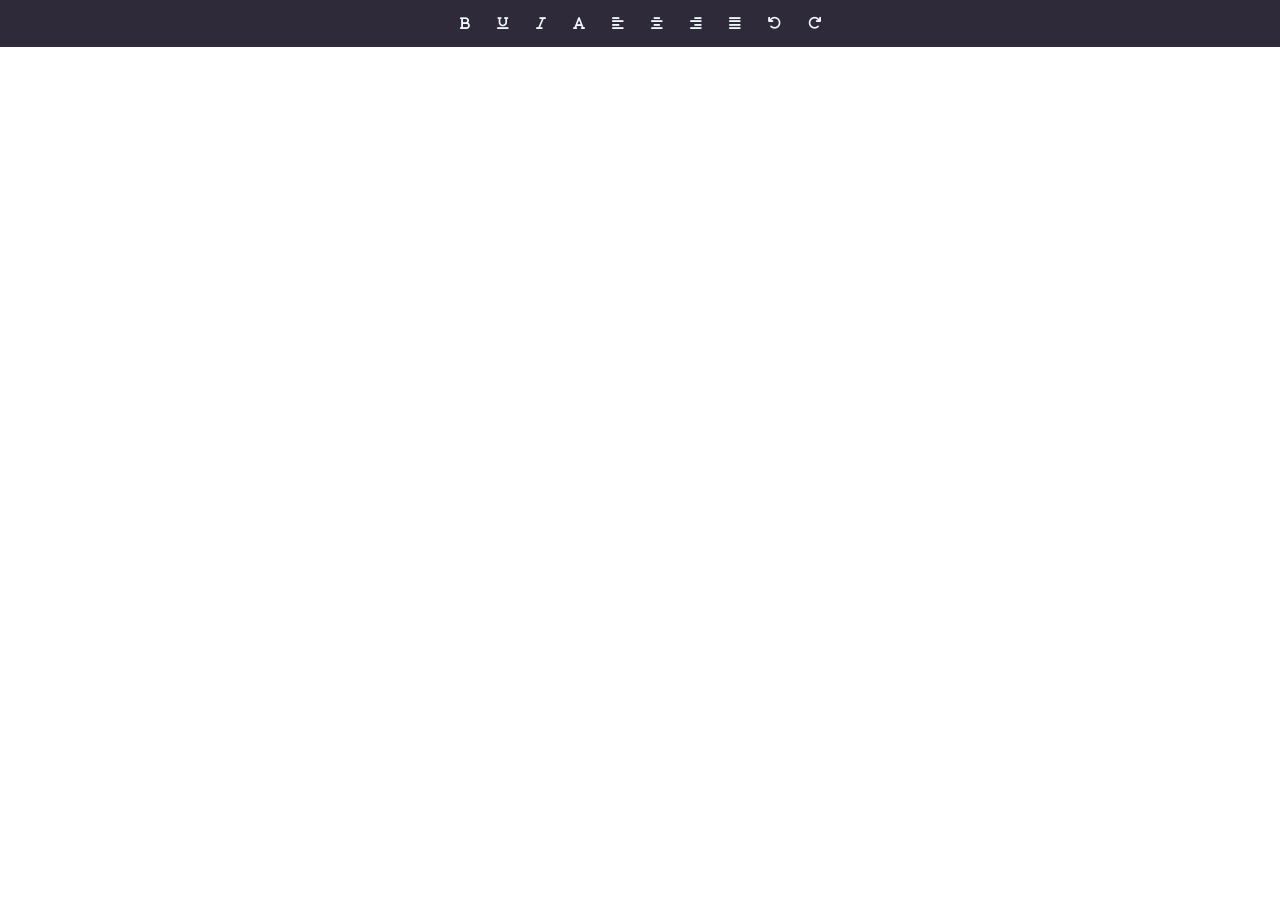
==== editor.html @ cd4cb709 "Button modification" ====
<!DOCTYPE html>
<html>
<head>
    <title>Text</title>
<meta charset="utf-8">
<meta name="viewport" content="width=device-width,initial-scale=1.0">
<link rel="stylesheet" href="https://cdnjs.cloudflare.com/ajax/libs/font-awesome/6.7.2/css/all.min.css" integrity="sha512-Evv84Mr4kqVGRNSgIGL/F/aIDqQb7xQ2vcrdIwxfjThSH8CSR7PBEakCr51Ck+w+/U6swU2Im1vVX0SVk9ABhg==" crossorigin="anonymous" referrerpolicy="no-referrer" />
<link rel="stylesheet" href="editor.css">

</head>

<body>
<div class="block">
    <button><i class="fa fa-bold" aria-hidden="true"></i></button>
    <button><i class="fa fa-underline" aria-hidden="true"></i></button>
    <button><i class="fa fa-italic" aria-hidden="true"></i></button>
    <button><i class="fa fa-font" aria-hidden="true"></i></button>
    <button><i class="fa fa-align-left" aria-hidden="true"></i></button>
    <button><i class="fa fa-align-center" aria-hidden="true"></i></button>
    <button><i class="fa fa-align-right" aria-hidden="true"></i></button>
    <button><i class="fa fa-align-justify" aria-hidden="true"></i></button>
    <button><i class="fa fa-undo" aria-hidden="true"></i></button>
    <button><i class="fa fa-redo" aria-hidden="true"></i></i></button>
</div>


</body>


</html>
---- editor.css ----
body{
    margin: 0;
   
}



.block{

background-color:rgb(47, 42, 58);
padding: 15px;
display: flex;
align-content: center;
justify-content: center;
column-gap: 15px;


}
button{

background: none;
outline: none;
border: none;
color: aliceblue;


}

button:hover{

    color: rgb(183, 255, 0);
    

}
button:active{

    color: darkgreen;

}
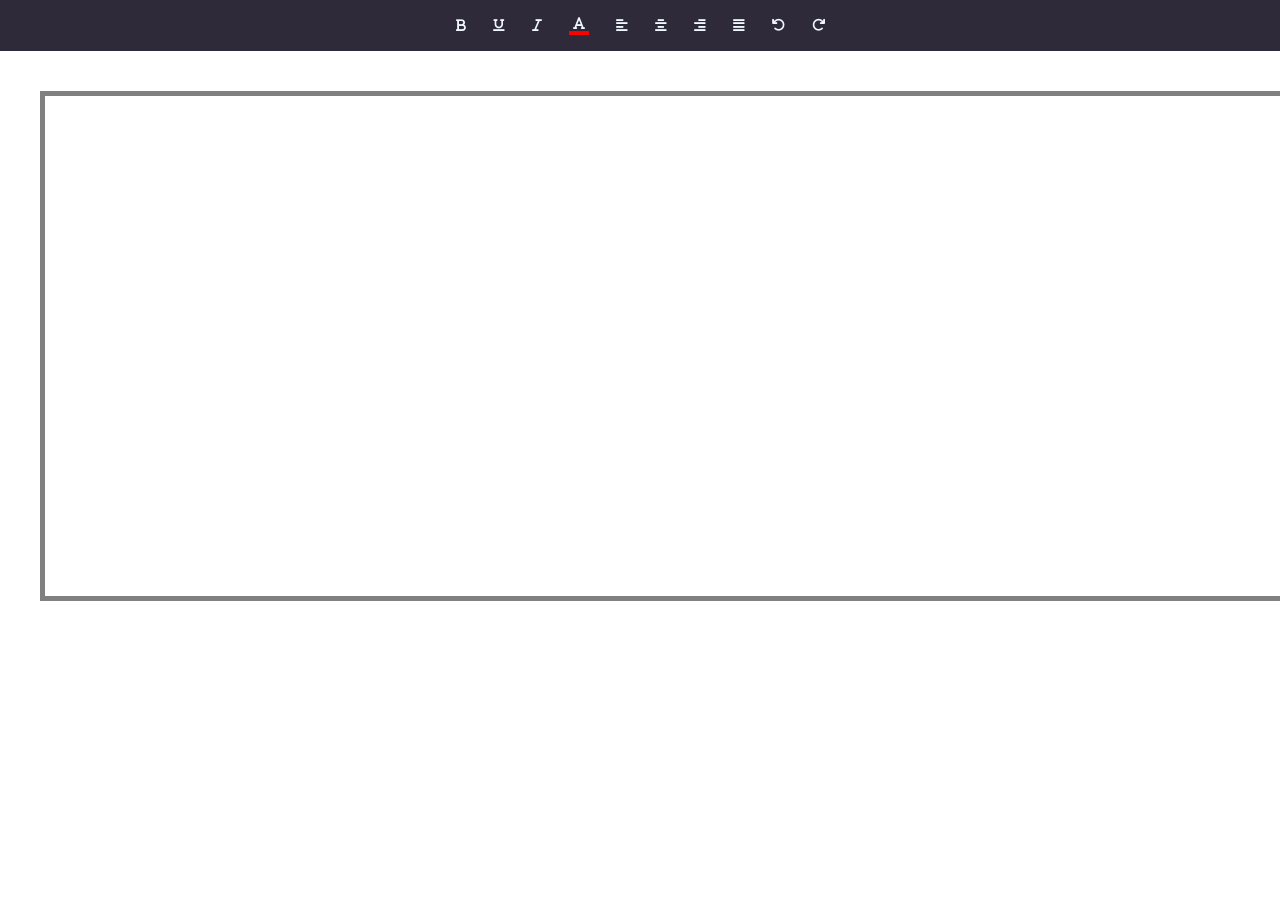
==== commit ac077910: "Button modification 2" ====
--- a/editor.html
+++ b/editor.html
@@ -1,30 +1,33 @@
 <!DOCTYPE html>
 <html>
 <head>
-    <title>Text</title>
+<title>Text Editor</title>
 <meta charset="utf-8">
 <meta name="viewport" content="width=device-width,initial-scale=1.0">
 <link rel="stylesheet" href="https://cdnjs.cloudflare.com/ajax/libs/font-awesome/6.7.2/css/all.min.css" integrity="sha512-Evv84Mr4kqVGRNSgIGL/F/aIDqQb7xQ2vcrdIwxfjThSH8CSR7PBEakCr51Ck+w+/U6swU2Im1vVX0SVk9ABhg==" crossorigin="anonymous" referrerpolicy="no-referrer" />
 <link rel="stylesheet" href="editor.css">
-
+<script src="editor.js"></script>
 </head>
-
 <body>
 <div class="block">
-    <button><i class="fa fa-bold" aria-hidden="true"></i></button>
-    <button><i class="fa fa-underline" aria-hidden="true"></i></button>
-    <button><i class="fa fa-italic" aria-hidden="true"></i></button>
-    <button><i class="fa fa-font" aria-hidden="true"></i></button>
-    <button><i class="fa fa-align-left" aria-hidden="true"></i></button>
-    <button><i class="fa fa-align-center" aria-hidden="true"></i></button>
-    <button><i class="fa fa-align-right" aria-hidden="true"></i></button>
-    <button><i class="fa fa-align-justify" aria-hidden="true"></i></button>
-    <button><i class="fa fa-undo" aria-hidden="true"></i></button>
-    <button><i class="fa fa-redo" aria-hidden="true"></i></i></button>
+    <button onclick="edit('bold')"><i class="fa fa-bold" aria-hidden="true"></i></button>
+    <button onclick="edit('underline')"><i class="fa fa-underline" aria-hidden="true"></i></button>
+    <button onclick="edit('italic')"><i class="fa fa-italic" aria-hidden="true"></i></button>
+     <div class="colorbutton">
+    <button onclick="triggercolor()">
+        <i class="fa fa-font" aria-hidden="true"></i>
+        <div id="underline" class="underline-box"></div>    
+    </button>
+    <input type="color" id="fontcolor" class="colorselector" onchange="changefontcolor()">
+     </div>    
+    <button onclick="edit('justifyLeft')"><i class="fa fa-align-left" aria-hidden="true"></i></button>
+    <button onclick="edit('justifyCenter')"><i class="fa fa-align-center" aria-hidden="true"></i></button>
+    <button onclick="edit('justifyRight')"><i class="fa fa-align-right" aria-hidden="true"></i></button>
+    <button onclick="edit('justifyFull')"><i class="fa fa-align-justify" aria-hidden="true"></i></button>
+    <button onclick="edit('undo')"><i class="fa fa-undo" aria-hidden="true"></i></button>
+    <button onclick="edit('redo')"><i class="fa fa-redo" aria-hidden="true"></i></i></button>
 </div>
-
-
+<div id="note" class="text" contenteditable="true">
+</div>
 </body>
-
-
-</html>+</html>
--- a/editor.css
+++ b/editor.css
@@ -1,39 +1,45 @@
 body{
     margin: 0;
-   
 }
-
-
-
 .block{
-
 background-color:rgb(47, 42, 58);
 padding: 15px;
 display: flex;
 align-content: center;
 justify-content: center;
 column-gap: 15px;
-
-
 }
 button{
-
 background: none;
 outline: none;
 border: none;
 color: aliceblue;
+}
+button:hover{
+    color: rgb(183, 255, 0);
+}
+button:active{
+   color: darkgreen;
+}
+.text{
+width:1300px;
+height: 500px;
+margin: 40px;
+border: 5px solid gray;
+}
+.underline-box{
+    width:20px;
+    height:4px;
+    background-color: red;
+}
+
+#fontcolor{
+    display: none;    
+}
+.colorbutton{
+    display: flex;
+    flex-direction: row;
+}
 
 
-}
 
-button:hover{
-
-    color: rgb(183, 255, 0);
-    
-
-}
-button:active{
-
-    color: darkgreen;
-
-}
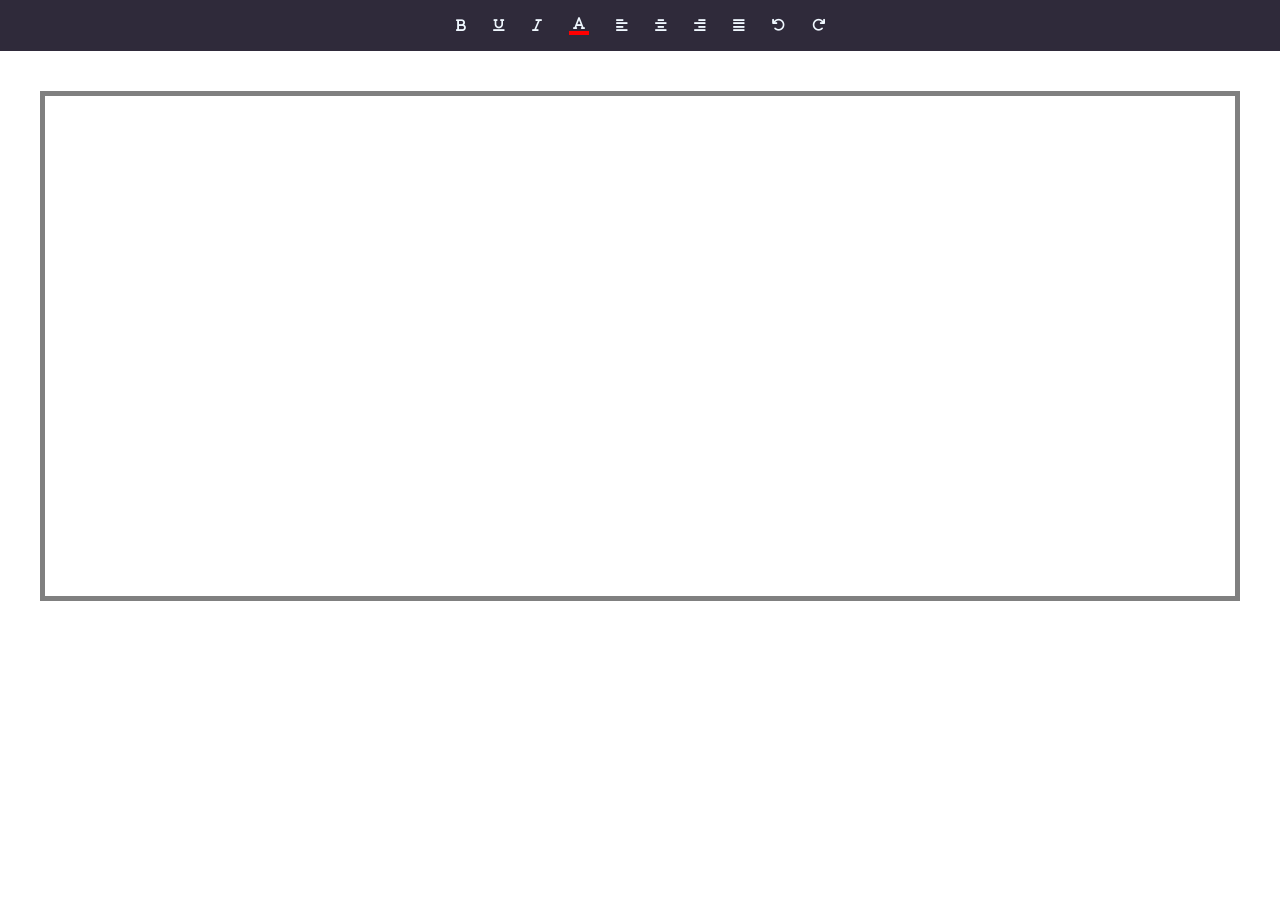
==== commit 438f6108: "fimal code" ====
--- a/editor.html
+++ b/editor.html
@@ -9,16 +9,18 @@
 <script src="editor.js"></script>
 </head>
 <body>
-<div class="block">
+<!-- Add buttons-->
+<div class="top-include-block">
     <button onclick="edit('bold')"><i class="fa fa-bold" aria-hidden="true"></i></button>
     <button onclick="edit('underline')"><i class="fa fa-underline" aria-hidden="true"></i></button>
     <button onclick="edit('italic')"><i class="fa fa-italic" aria-hidden="true"></i></button>
+    <!--ceate color button-->
      <div class="colorbutton">
     <button onclick="triggercolor()">
         <i class="fa fa-font" aria-hidden="true"></i>
         <div id="underline" class="underline-box"></div>    
     </button>
-    <input type="color" id="fontcolor" class="colorselector" onchange="changefontcolor()">
+    <input type="color" id="colorselect" onchange="changefontcolor()">
      </div>    
     <button onclick="edit('justifyLeft')"><i class="fa fa-align-left" aria-hidden="true"></i></button>
     <button onclick="edit('justifyCenter')"><i class="fa fa-align-center" aria-hidden="true"></i></button>
@@ -27,7 +29,8 @@
     <button onclick="edit('undo')"><i class="fa fa-undo" aria-hidden="true"></i></button>
     <button onclick="edit('redo')"><i class="fa fa-redo" aria-hidden="true"></i></i></button>
 </div>
-<div id="note" class="text" contenteditable="true">
+<!--Add typing area-->
+<div id="note" class="typing-area" contenteditable="true">
 </div>
 </body>
 </html>
--- a/editor.css
+++ b/editor.css
@@ -1,7 +1,7 @@
 body{
     margin: 0;
 }
-.block{
+.top-include-block{     /*modify upper dive tag caled button-include-block*/
 background-color:rgb(47, 42, 58);
 padding: 15px;
 display: flex;
@@ -9,7 +9,7 @@
 justify-content: center;
 column-gap: 15px;
 }
-button{
+button{ /*modify button*/
 background: none;
 outline: none;
 border: none;
@@ -21,25 +21,24 @@
 button:active{
    color: darkgreen;
 }
-.text{
-width:1300px;
-height: 500px;
-margin: 40px;
-border: 5px solid gray;
+/*modify font color button with underline*/
+.colorbutton{
+    display: flex;
+    flex-direction: row;
 }
 .underline-box{
     width:20px;
     height:4px;
     background-color: red;
 }
-
-#fontcolor{
+#colorselect{
     display: none;    
 }
-.colorbutton{
-    display: flex;
-    flex-direction: row;
+/*mofify typing area*/
+.typing-area{ 
+width:93%;
+height: 50%;
+min-height: 500px;
+margin: 40px;
+border: 5px solid gray;
 }
-
-
-
